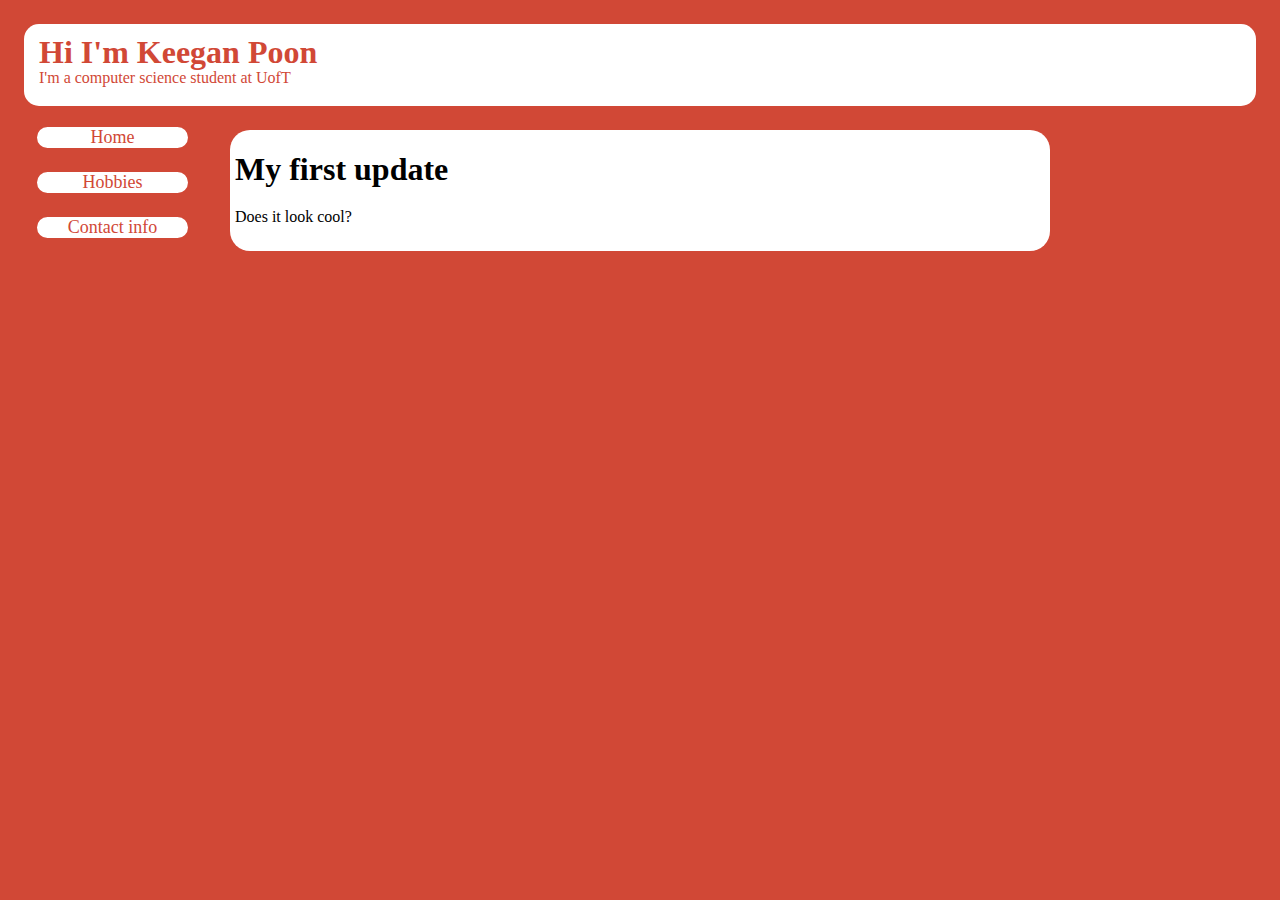
==== index.html @ 5d89704c "First commit" ====
<html>

<head>
  <link rel="stylesheet" type="text/css" href="style1.css">
  <title>Keegan Poon's homepage</title>
</head>
<body>
  <div class="container wrapper">
    <div id="top">
        <h1>Hi I'm Keegan Poon</h1>
        <p>I'm a computer science student at UofT<p>
    </div>
    <div class="wrapper">
    <div id="navbar">
      <ul>
        <li><a href="index.html">Home</a></li>
        <li><a href="hobbies.html">Hobbies</a></li>
        <li><a href="contact.html">Contact info</a></li>
      </ul>
    </div>
    <div id="main">
      <h1>
       My first update
      </h1>
      <p>
        Does it look cool?
      </p>
    </div>
  </div>
  </div>
</body>
</html>
---- style1.css ----
/* Stylesheet 1: */
body {
  background-color: #d14836;
  font: 100% Lucida Sans, Verdana;
  margin: 20px;
  line-height: 26px;
}

.container {
    xmin-width: 900px;
}

.wrapper {
    position: relative;
    overflow: auto;
}

#top, #sidebar, #bottom {
    border-radius: 15px;
    margin: 4px;
}

#top {
    background-color: #ffffff;
    color: #d14836;
    padding: 15px;
}

/*
This is the navigation menu for links
*/
#navbar{
    width: 190px;
    float: left;
}
#navbar ul{
    margin:0;
    padding:0;
    font: 18px "verdana";
}

#navbar li{
  width: 155px;
  list-style-type: none;
  margin: 10px;
  padding: 5px;
  text-align: center;
}


#navbar li a:hover{
  background-color: #a63526;
  color: #ffffff;
}

#navbar li a{
background-color: #ffffff;
border: 2px solid #d14836;
border-radius: 40px;
color: #d14836;
display: list-item;
text-decoration: none;
cursor: pointer;
}

#main {
  background-color: #ffffff;
  border-radius: 20px;
  padding: 5px;
  margin: 20px 210px;
}

#sidebar {
    background-color: #32a4e7;
    color: #ffffff;
    padding: 10px;
    width: 180px;
    bottom: 0;
    top: 0;
    right: 0;
    position: absolute;
}

#bottom {
    border: 1px solid #d4d4d4;
    background-color: #f1f1f1;
    text-align: center;
    padding: 10px;
    font-size: 70%;
    line-height: 14px;
}

#top h1, #top p{
    margin: 0;
    padding: 0;
}

@media (max-width: 800px) {
    #sidebar {
        width: auto;
        position: relative;
    }
    #main {
        margin-right: 0;
    }

}

@media (max-width: 600px) {
    #menubar {
        width: auto;
        float: none;
    }
    #main {
        margin: 0;
    }
}
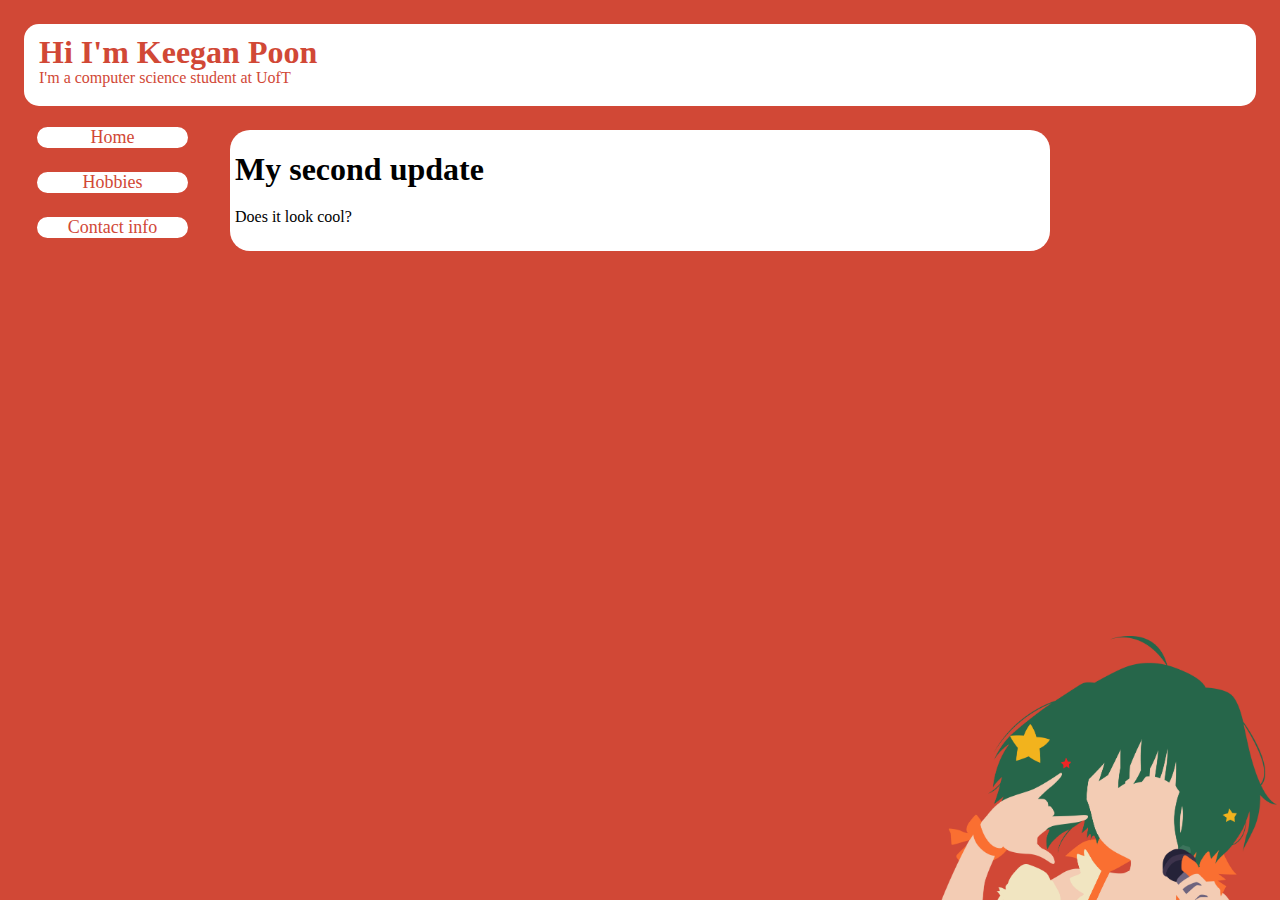
==== commit 7e6f5dea: "added bg pic" ====
--- a/index.html
+++ b/index.html
@@ -20,7 +20,7 @@
     </div>
     <div id="main">
       <h1>
-       My first update
+       My second update
       </h1>
       <p>
         Does it look cool?
--- a/style1.css
+++ b/style1.css
@@ -1,5 +1,10 @@
 /* Stylesheet 1: */
 body {
+  background-image: url(bg.png);
+  background-repeat: no-repeat;
+  background-attachment: fixed;
+  background-position: right bottom;
+  background-size: 30%;
   background-color: #d14836;
   font: 100% Lucida Sans, Verdana;
   margin: 20px;
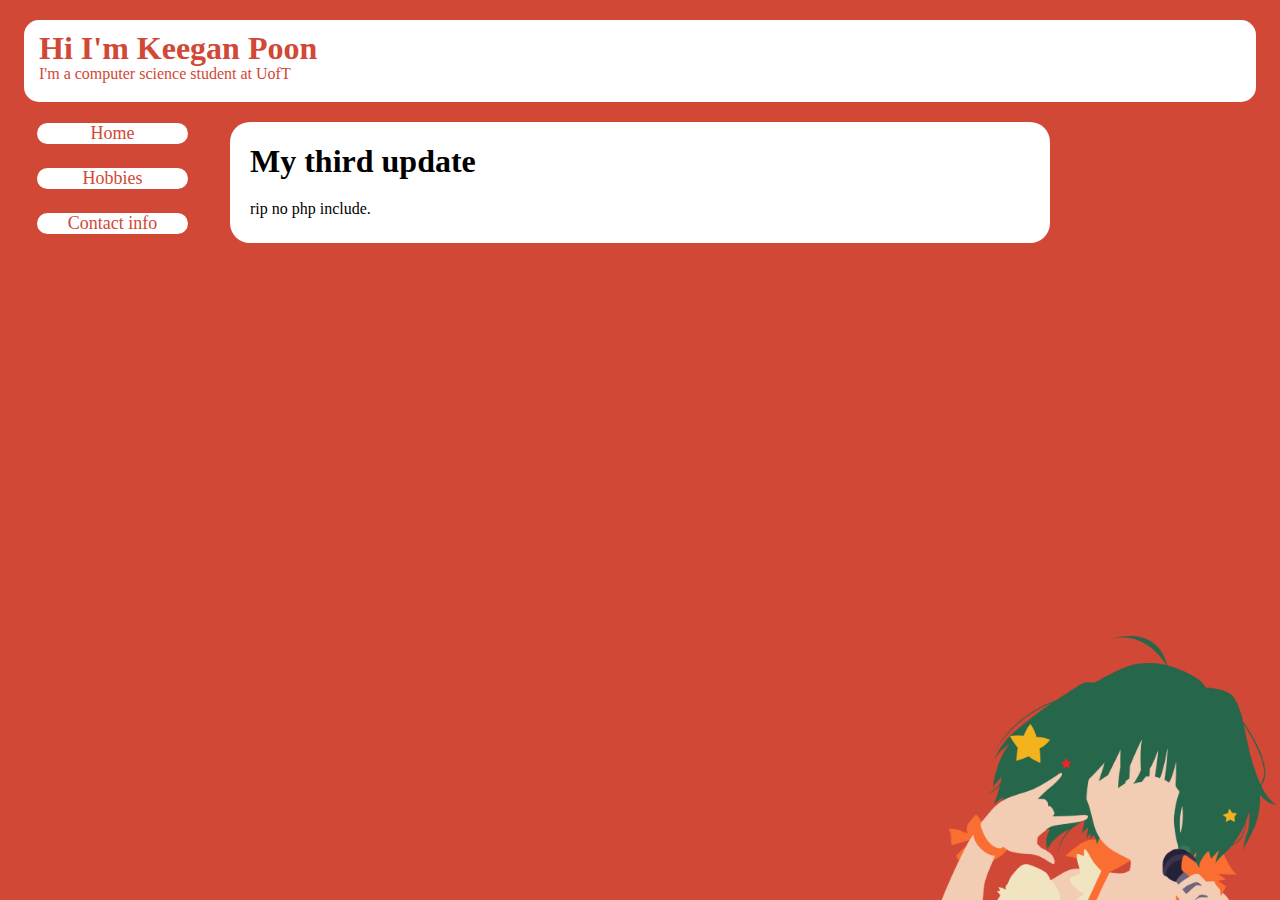
==== commit 18d25964: "Took out php b/c school site doesn't support" ====
--- a/index.html
+++ b/index.html
@@ -1,32 +1,27 @@
 <html>
-
 <head>
-  <link rel="stylesheet" type="text/css" href="style1.css">
+  <link rel="stylesheet" type="text/css" href="style.css">
   <title>Keegan Poon's homepage</title>
 </head>
 <body>
-  <div class="container wrapper">
-    <div id="top">
-        <h1>Hi I'm Keegan Poon</h1>
-        <p>I'm a computer science student at UofT<p>
-    </div>
-    <div class="wrapper">
-    <div id="navbar">
-      <ul>
-        <li><a href="index.html">Home</a></li>
-        <li><a href="hobbies.html">Hobbies</a></li>
-        <li><a href="contact.html">Contact info</a></li>
-      </ul>
-    </div>
-    <div id="main">
-      <h1>
-       My second update
-      </h1>
-      <p>
-        Does it look cool?
-      </p>
-    </div>
-  </div>
-  </div>
+  <header>
+      <h1>Hi I'm Keegan Poon</h1>
+      <p>I'm a computer science student at UofT<p>
+  </header>
+  <nav>
+    <ul>
+      <li><a href="index.html">Home</a></li>
+      <li><a href="hobbies.html">Hobbies</a></li>
+      <li><a href="contact.html">Contact info</a></li>
+    </ul>
+  </nav>
+  <main>
+    <h1>
+      My third update
+    </h1>
+    <p>
+      rip no php include.
+    </p>
+  </main>
 </body>
 </html>
--- a/style.css
+++ b/style.css
@@ -0,0 +1,82 @@
+/* Stylesheet 1: */
+body {
+  background-image: url('bg.png');
+  background-repeat: no-repeat;
+  background-attachment: fixed;
+  background-position: right bottom;
+  background-size: 30%;
+  background-color: #d14836;
+  font: 100% Lucida Sans, Verdana;
+  margin: 20px;
+  line-height: 26px;
+}
+
+/* Header */
+header {
+  margin: 4px;
+  border-radius: 15px;
+  background-color: #ffffff;
+  color: #d14836;
+  padding: 15px;
+}
+
+header h1, header p {
+  margin: 0;
+}
+
+/* This is the navigation menu for links */
+nav {
+  width: 190px;
+  float: left;
+}
+nav ul{
+  margin:0;
+  padding:0;
+  font: 18px "verdana";
+}
+
+nav li{
+  width: 155px;
+  list-style-type: none;
+  margin: 10px;
+  padding: 5px;
+  text-align: center;
+}
+
+nav li a:hover{
+  background-color: #a63526;
+  color: #ffffff;
+}
+
+nav li a:active{
+  background-color: #7f363f;
+}
+
+nav li a{
+  background-color: #ffffff;
+  border: 2px solid #d14836;
+  border-radius: 40px;
+  color: #d14836;
+  display: list-item;
+  text-decoration: none;
+  cursor: pointer;
+}
+
+/* Main content of webpage */
+
+main {
+  background-color: #ffffff;
+  border-radius: 20px;
+  padding: 5px;
+  padding-left: 20px;
+  margin: 20px 210px;
+}
+
+@media (max-width: 800px) {
+  nav {
+    float:none;
+  }
+  main {
+    margin: 20px;
+  }
+}
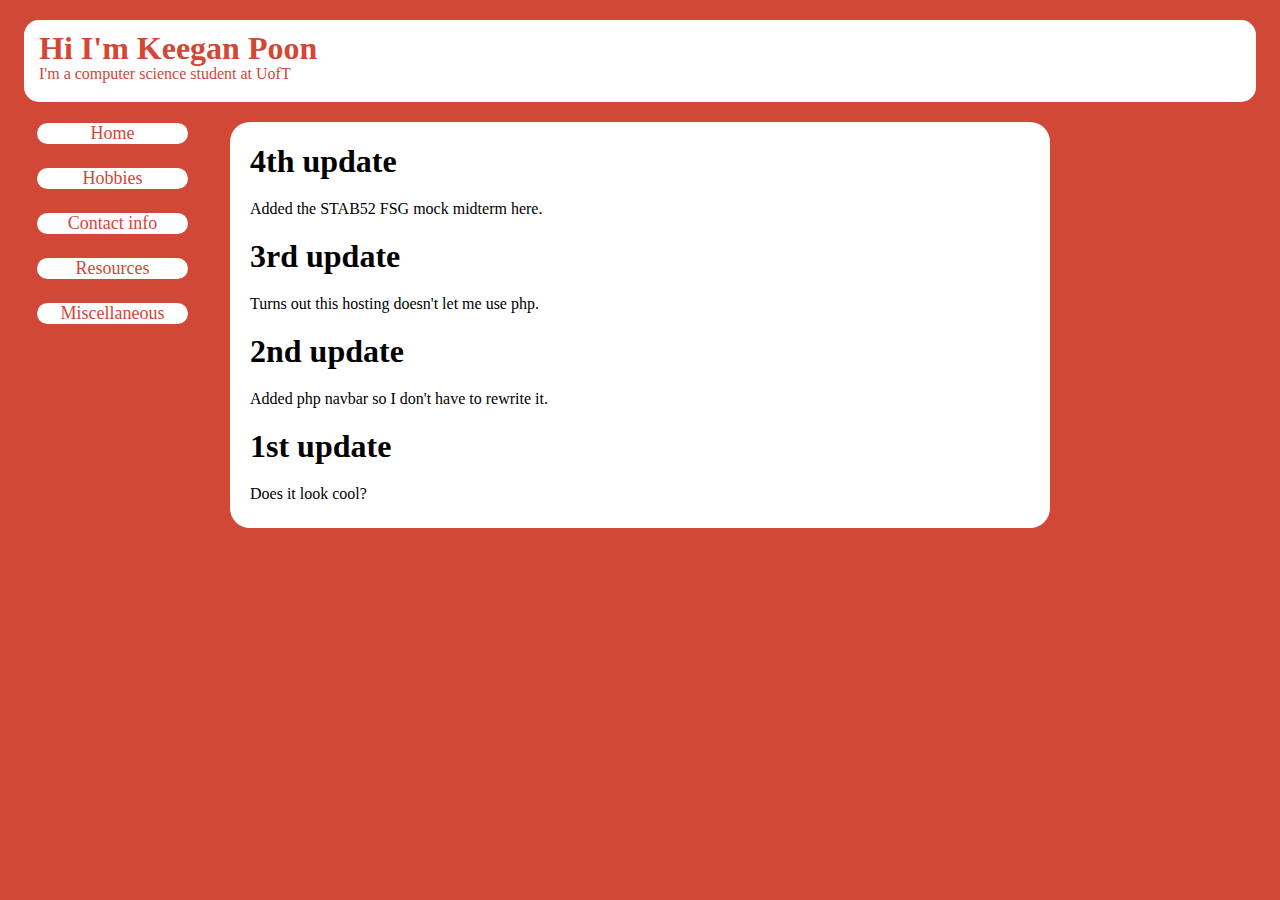
==== commit 05ae0f88: "Added some new pages misc and resources" ====
--- a/index.html
+++ b/index.html
@@ -13,14 +13,34 @@
       <li><a href="index.html">Home</a></li>
       <li><a href="hobbies.html">Hobbies</a></li>
       <li><a href="contact.html">Contact info</a></li>
+      <li><a href="resources.html">Resources</a></li>
+      <li><a href="misc.html">Miscellaneous</a></li>
     </ul>
   </nav>
   <main>
     <h1>
-      My third update
+      4th update
     </h1>
     <p>
-      rip no php include.
+      Added the STAB52 FSG mock midterm here.
+    </p>
+    <h1>
+      3rd update
+    </h1>
+    <p>
+      Turns out this hosting doesn't let me use php.
+    </p>
+    <h1>
+      2nd update
+    </h1>
+    <p>
+      Added php navbar so I don't have to rewrite it.
+    </p>
+    <h1>
+      1st update
+    </h1>
+    <p>
+      Does it look cool?
     </p>
   </main>
 </body>
--- a/style.css
+++ b/style.css
@@ -72,6 +72,10 @@
   margin: 20px 210px;
 }
 
+main a{
+  text-decoration: none;
+  color: 0066ff;
+}
 @media (max-width: 800px) {
   nav {
     float:none;
